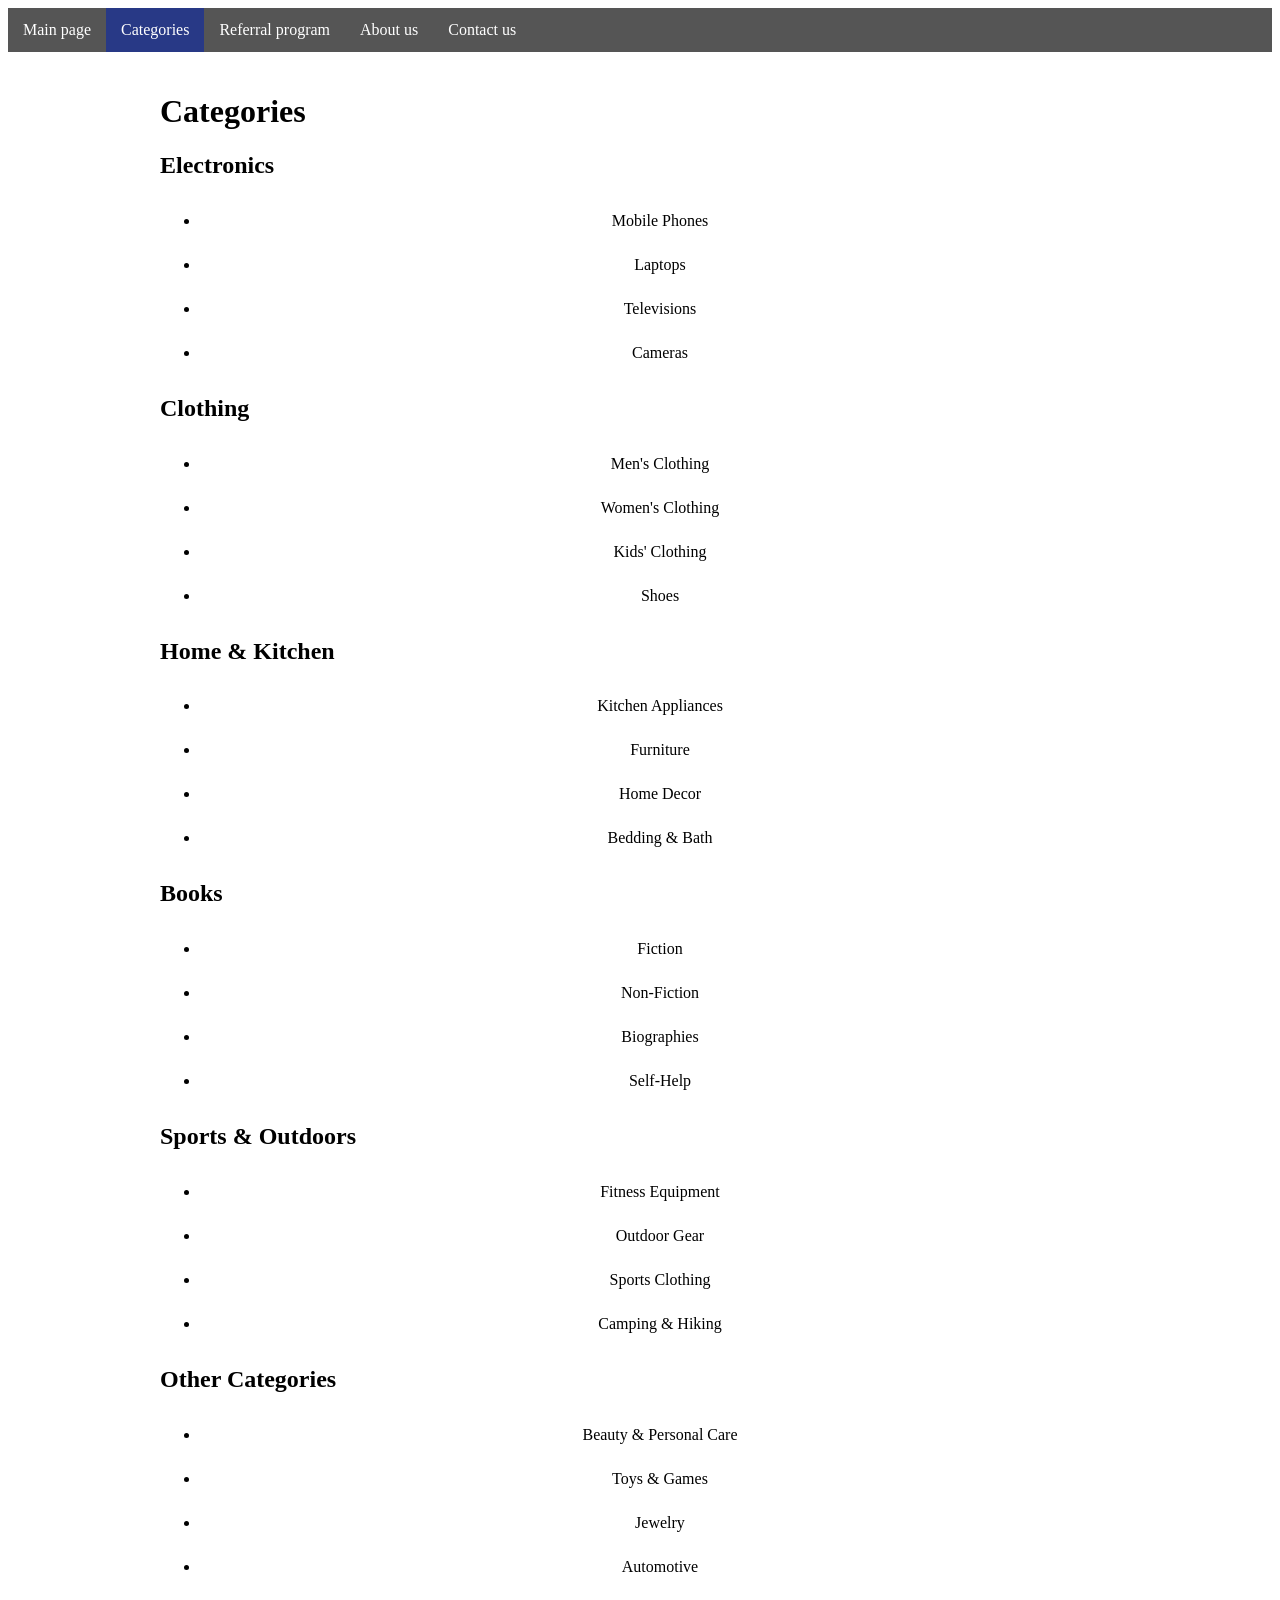
==== categories.html @ b0cb6b34 "Initial commit" ====
<!DOCTYPE html>
<html>
<head>
  <title>Categories - Online Shopping Site</title>
  <style>

.container {
          max-width: 960px;
          margin: 0 auto;
          padding: 20px;
        }
    
        .container li a {
        display: block;
        color:rgb(0, 0, 0);
        text-align: center;
        padding: 13px 15px;
        text-decoration: none;
    }

    .container li a:hover:not(.active){
     background-color: rgb(146, 153, 255);
    }




        .nav-bar {
        list-style-type: none;
        margin: 0;
        padding: 0;
        overflow: hidden;
        background-color: rgb(85, 85, 85);
    }

    .nav-li {
        float: left;
    }

    li a {
        display: block;
        color:white;
        text-align: center;
        padding: 13px 15px;
        text-decoration: none;
    }

    li a:hover:not(.active){
        background-color: black;
    }

    .active {
        background-color: rgb(40, 57, 134);
    }
    

    
  </style>
</head>
<body>

    <nav>
        <ul class="nav-bar">
            <li class="nav-li"><a href="main page.html"> Main page </a></li>
            <li class="nav-li"><a class="active" href="categories.html">  Categories  </a> </li>
            <li class="nav-li"><a href="Referral program.html">  Referral program  </a> </li>
            <li class="nav-li"><a href="About us.html"> About us </a></li>
            <li class="nav-li"><a href="Contact us.html">  Contact us  </a> </li>
        </ul>
    </nav>


  <div class="container">
    <h1>Categories</h1>

   
    <h2>Electronics</h2>
    <ul>
      <li><a href="#">Mobile Phones</a></li>
      <li><a href="#">Laptops</a></li>
      <li><a href="#">Televisions</a></li>
      <li><a href="#">Cameras</a></li>
    </ul>

    <h2>Clothing</h2>
    <ul>
      <li><a href="#">Men's Clothing</a></li>
      <li><a href="#">Women's Clothing</a></li>
      <li><a href="#">Kids' Clothing</a></li>
      <li><a href="#">Shoes</a></li>
    </ul>

    <h2>Home &amp; Kitchen</h2>
    <ul>
      <li><a href="#">Kitchen Appliances</a></li>
      <li><a href="#">Furniture</a></li>
      <li><a href="#">Home Decor</a></li>
      <li><a href="#">Bedding &amp; Bath</a></li>
    </ul>

    <h2>Books</h2>
    <ul>
      <li><a href="#">Fiction</a></li>
      <li><a href="#">Non-Fiction</a></li>
      <li><a href="#">Biographies</a></li>
      <li><a href="#">Self-Help</a></li>
    </ul>

    <h2>Sports &amp; Outdoors</h2>
    <ul>
      <li><a href="#">Fitness Equipment</a></li>
      <li><a href="#">Outdoor Gear</a></li>
      <li><a href="#">Sports Clothing</a></li>
      <li><a href="#">Camping &amp; Hiking</a></li>
    </ul>

    <h2>Other Categories</h2>
    <ul>
      <li><a href="#">Beauty &amp; Personal Care</a></li>
      <li><a href="#">Toys &amp; Games</a></li>
      <li><a href="#">Jewelry</a></li>
      <li><a href="#">Automotive</a></li>
    </ul>
    </div>

    
</body>
</html>
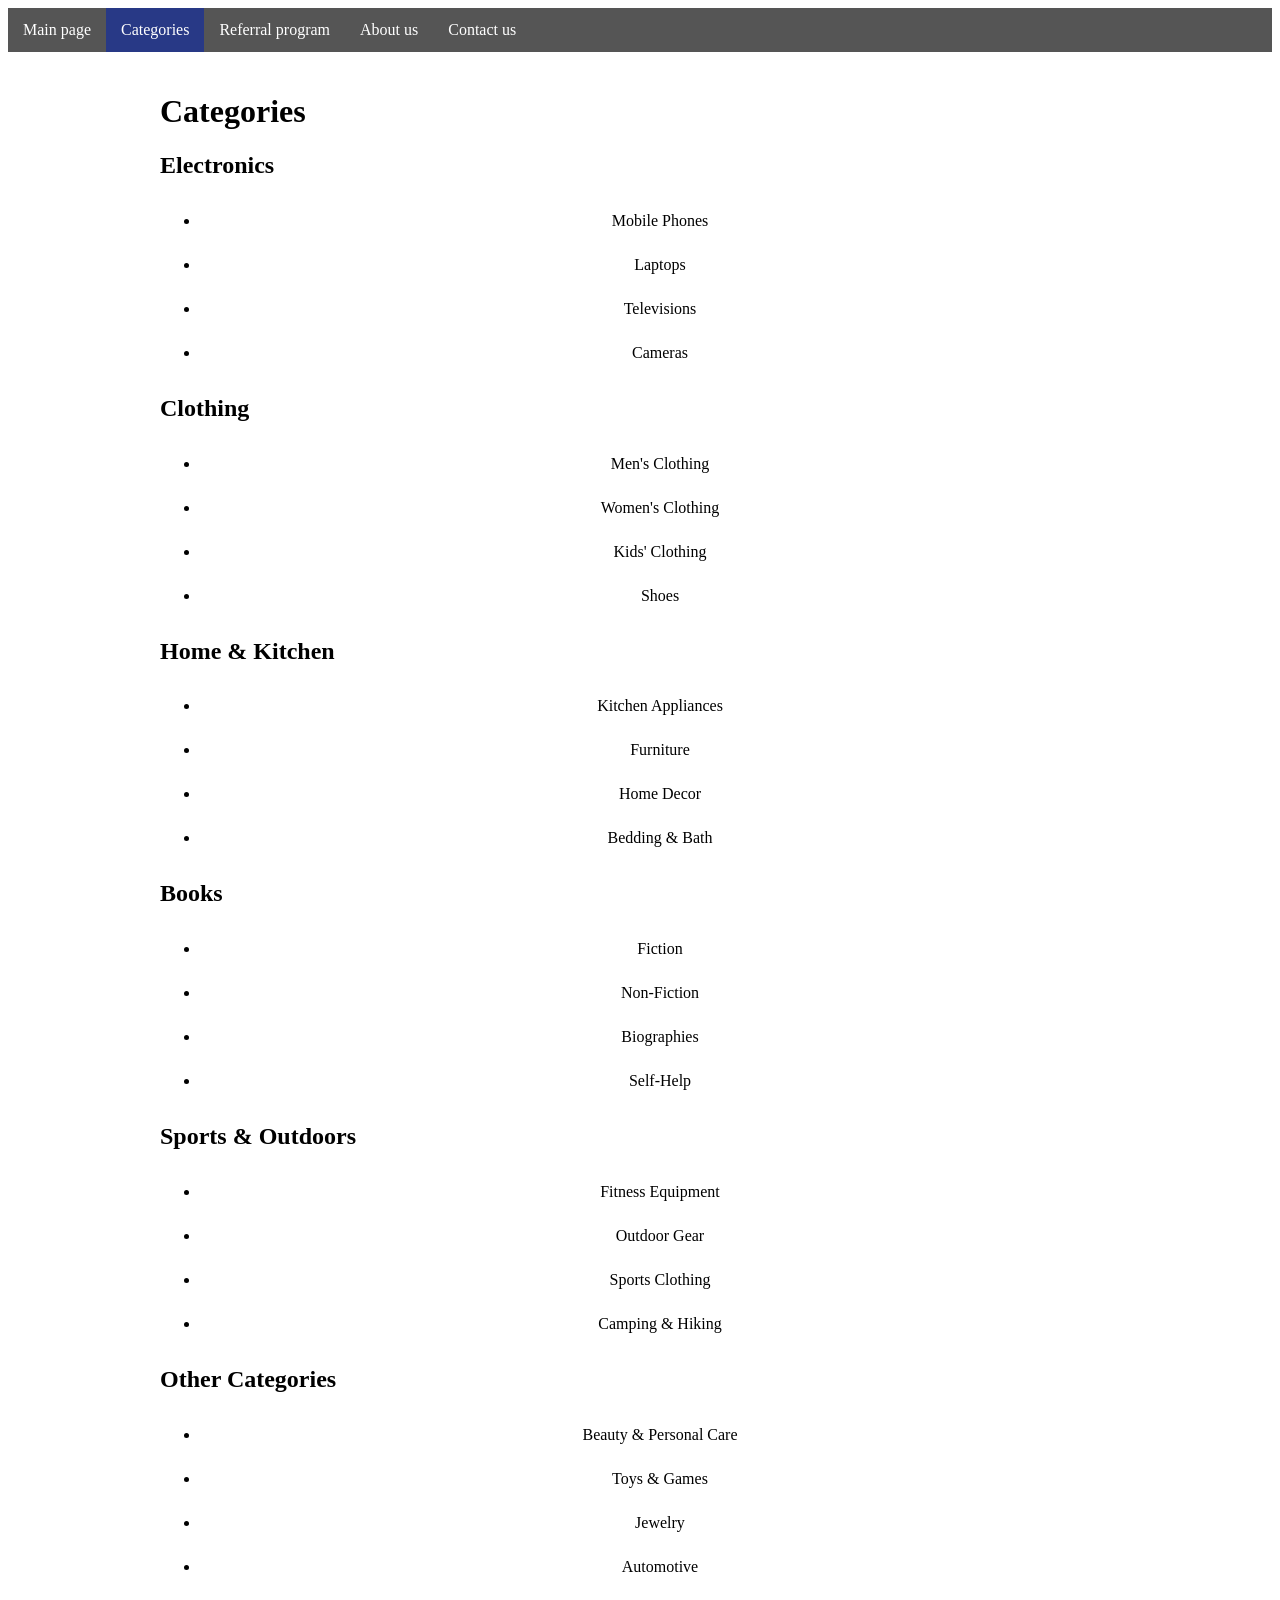
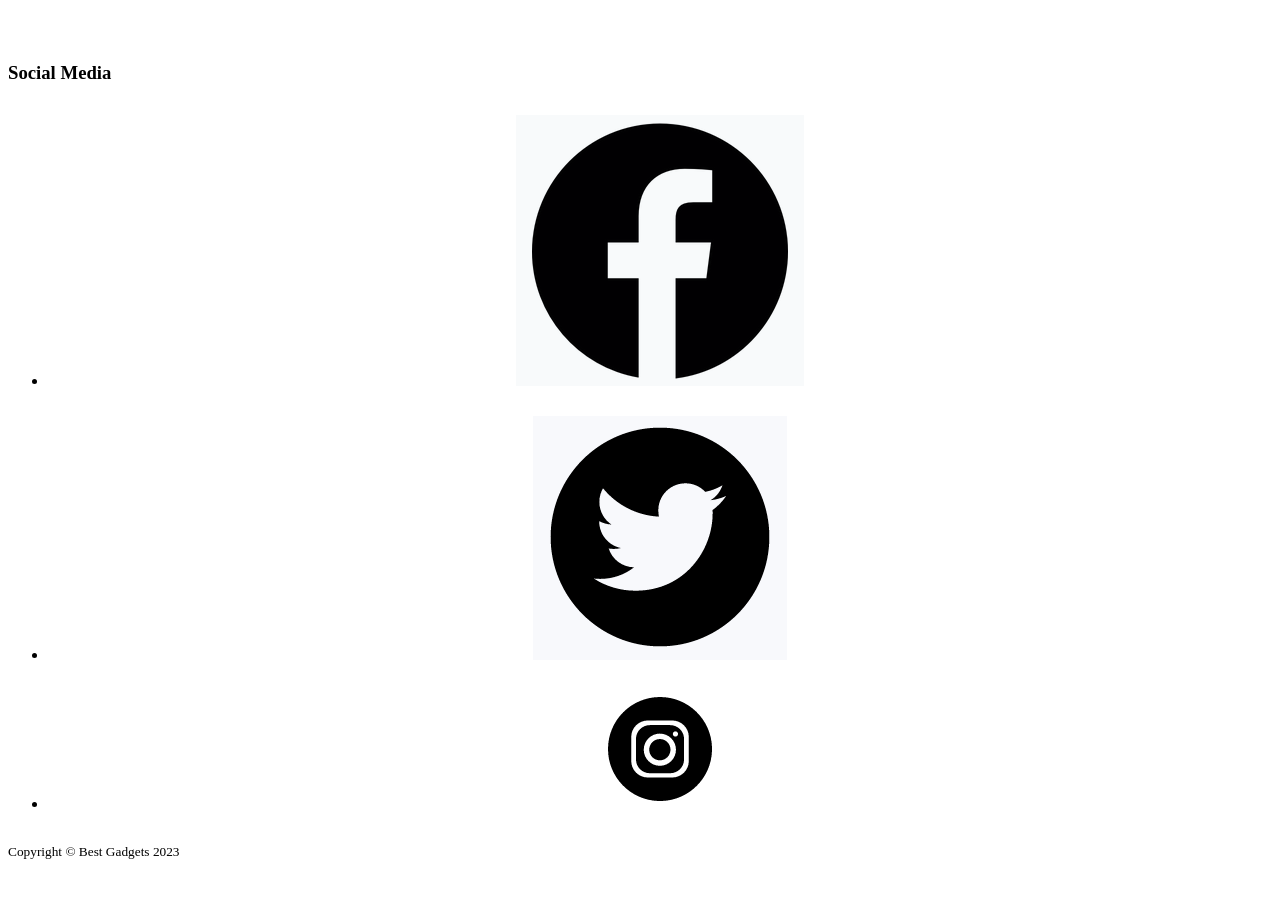
==== commit a628bdc0: "Improved responsiveness" ====
--- a/categories.html
+++ b/categories.html
@@ -2,6 +2,9 @@
 <html>
 <head>
   <title>Categories - Online Shopping Site</title>
+
+  <link rel="stylesheet" type="text/css" href="style.css">
+
   <style>
 
 .container {
@@ -124,5 +127,25 @@
     </div>
 
     
+<footer>
+  <div class="social-media">
+    <br>
+    <h3 class="section-title">Social Media</h3>
+    <ul class="social-media-list">
+      <li class="social-media-item">
+        <a href="https://www.facebook.com" target="_blank"><img src="facebook-icon.png" alt="Facebook Icon"></a>
+      </li>
+      <li class="social-media-item">
+        <a href="https://www.twitter.com"target="_blank"><img src="twitter-icon.png" alt="Twitter Icon"></a>
+      </li>
+      <li class="social-media-item">
+        <a href="https://www.instagram.com" target="_blank"><img src="instagram-icon.png" alt="Instagram Icon"></a>
+      </li>
+    </ul>
+    <p id="copyr"> <small> Copyright &copy; Best Gadgets 2023</small></p>
+    <br>
+  </div>
+</footer>
+
 </body>
 </html>
